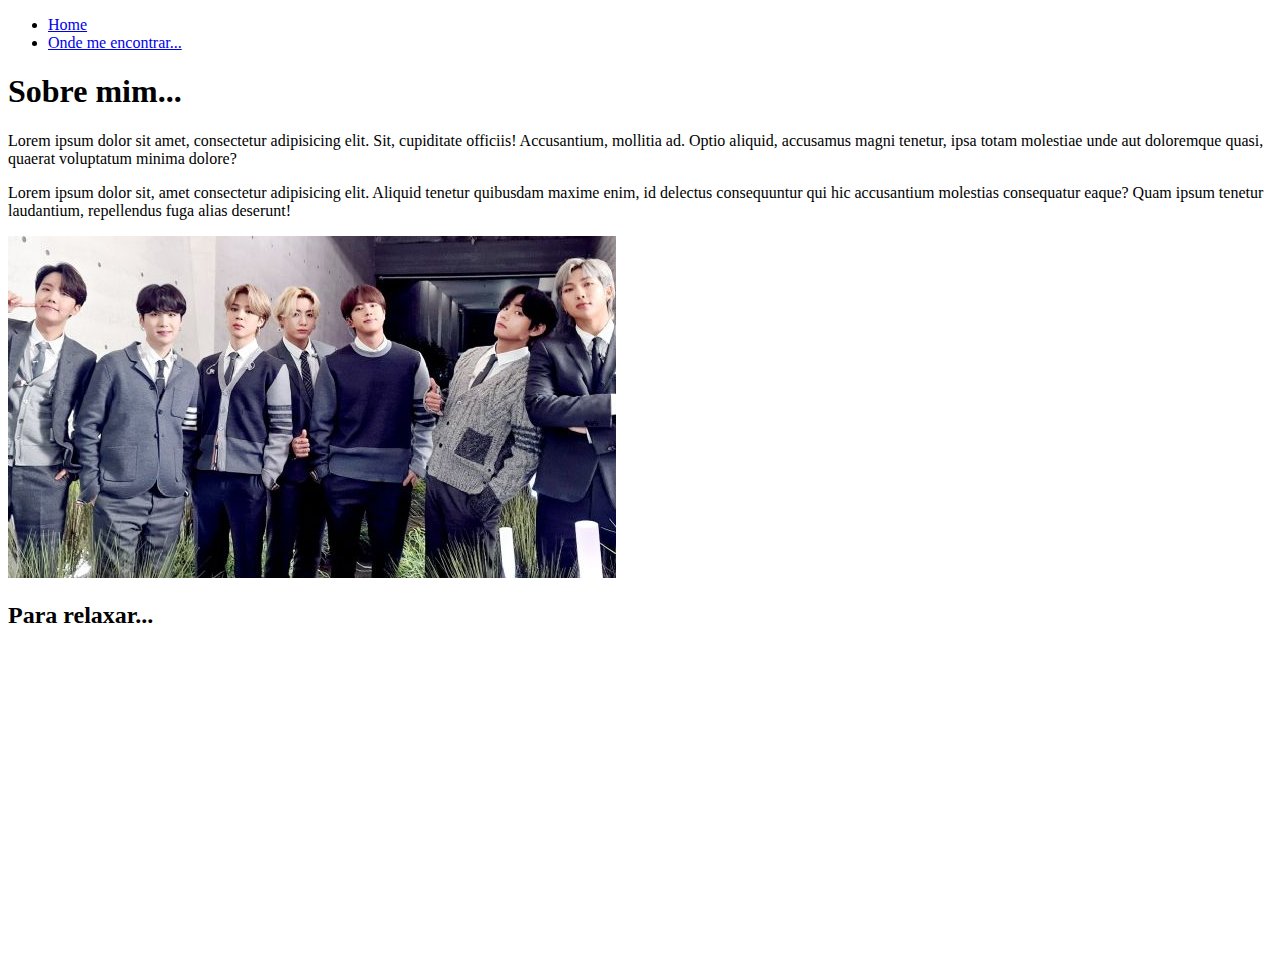
==== index.html @ d7f0b747 "Primeira tarefa sobre Html" ====
<!DOCTYPE html>
<html lang="pt-br">
<head>
    <meta charset="UTF-8">
    <meta http-equiv="X-UA-Compatible" content="IE=edge">
    <meta name="viewport" content="width=device-width, initial-scale=1.0">
    <title>Perfil</title>
</head>
<body>
   <ul>
       <li>
           <a href="index.html"  >
            Home</a>
       </li>
       <li>
        <a href="contato.html"  > Onde me encontrar...
        </a>
    </li>
   </ul>

    <h1>Sobre mim...</h1>  <!-- só pode existir 1-->
    


    <p>Lorem ipsum dolor sit amet, consectetur adipisicing elit. Sit, cupiditate officiis! Accusantium, mollitia ad. Optio aliquid, accusamus magni tenetur, ipsa totam molestiae unde aut doloremque quasi, quaerat voluptatum minima dolore?</p>
   <p>Lorem ipsum dolor sit, amet consectetur adipisicing elit. Aliquid tenetur quibusdam maxime enim, id delectus consequuntur qui hic accusantium molestias consequatur eaque? Quam ipsum tenetur laudantium, repellendus fuga alias deserunt!</p>
   
   <img src="assets/img/bts.jpg" alt="Foto - grupo Bts"> 

   <h2>Para relaxar... </h2>


   <iframe width="560" height="315" src="https://www.youtube.com/embed/5HLf3ER7WsA" title="YouTube video player" frameborder="0" allow="accelerometer; autoplay; clipboard-write; encrypted-media; gyroscope; picture-in-picture" allowfullscreen></iframe>
    <!--pedaço do site dentro do nosso site--> <!-- frameborder= seria a borda// allow= permitir (ele permite algumas coisas do site q estamos colocando aqui) -->
    
</body>
</html>
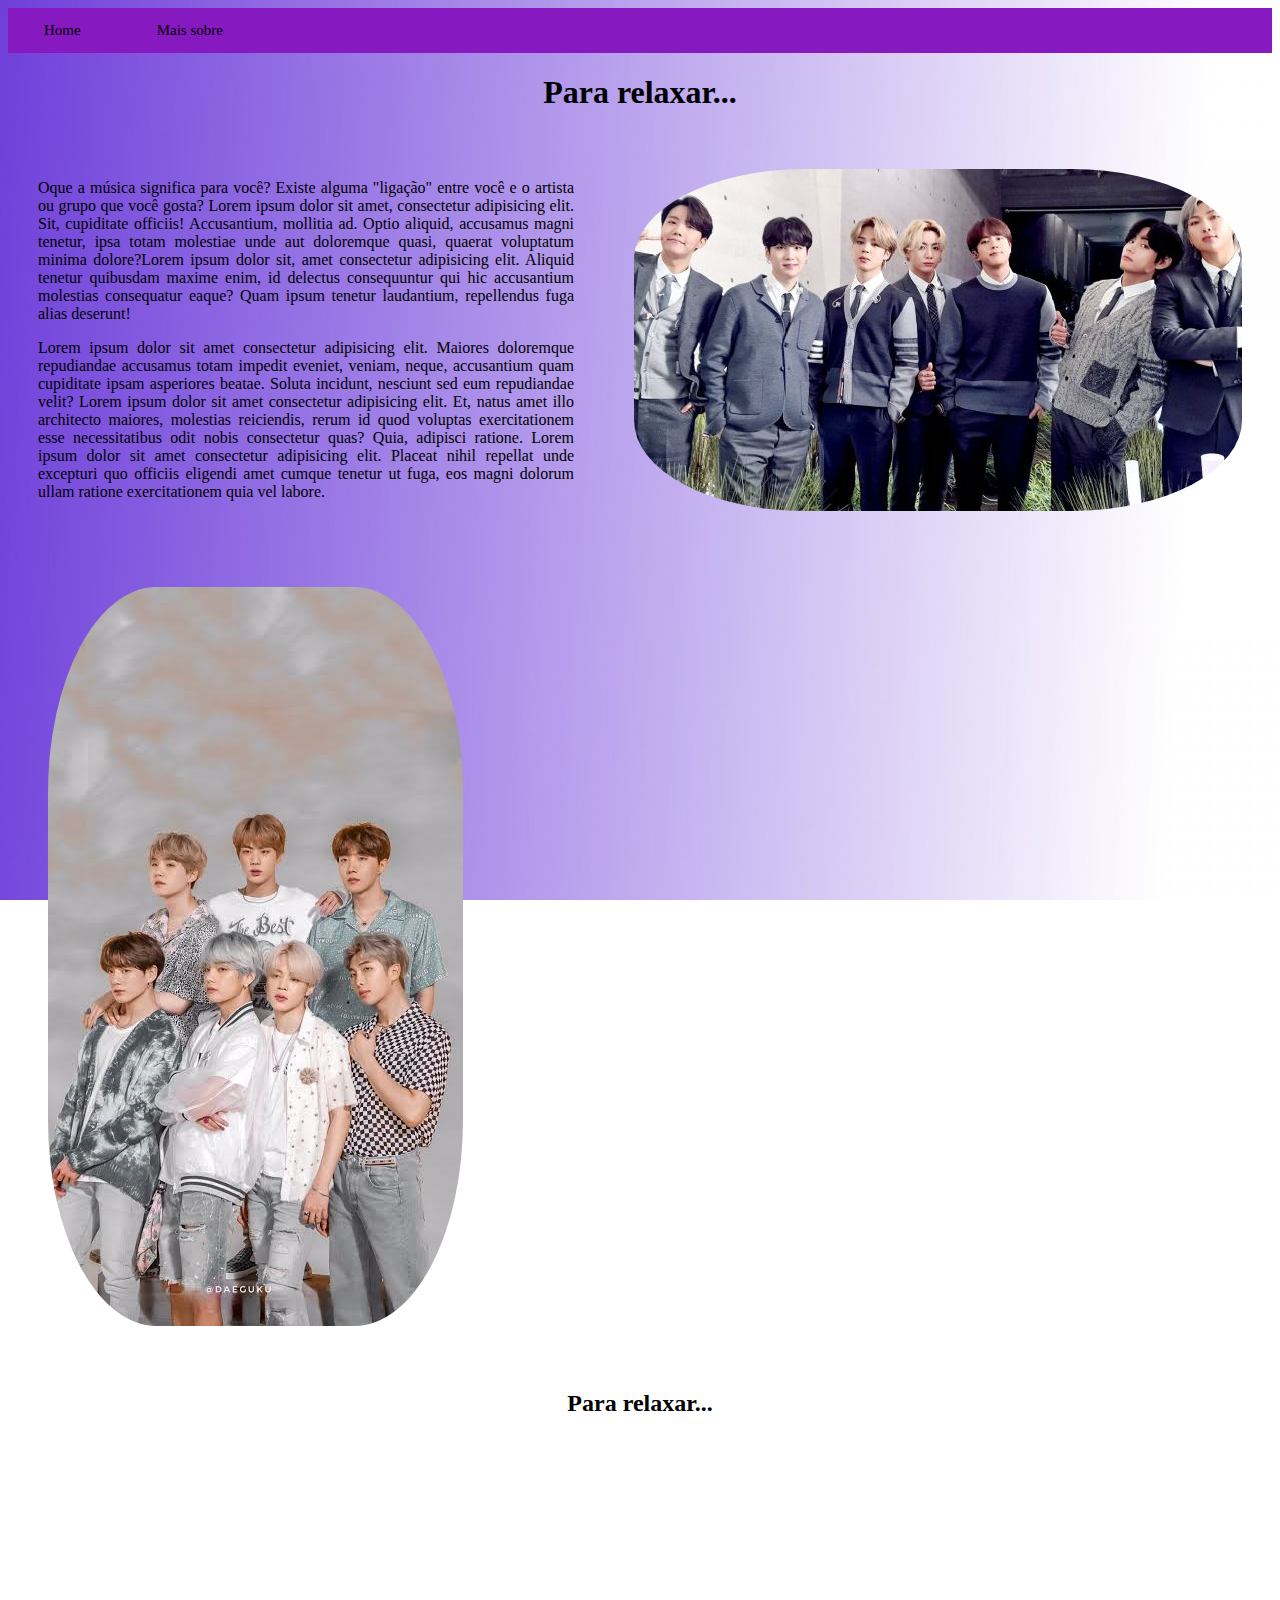
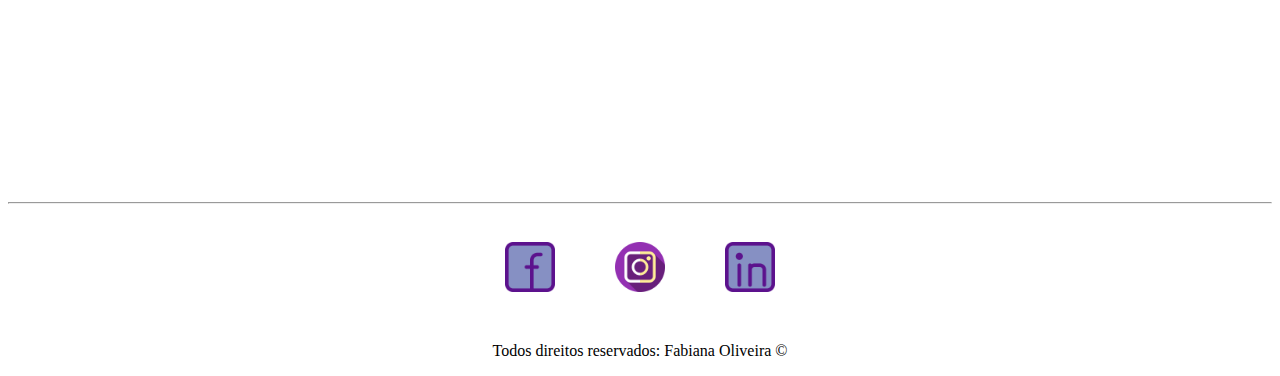
==== commit 4ba33ea7: "Primeira etapa do Css" ====
--- a/index.html
+++ b/index.html
@@ -1,37 +1,115 @@
 <!DOCTYPE html>
 <html lang="pt-br">
+
 <head>
-    <meta charset="UTF-8">
-    <meta http-equiv="X-UA-Compatible" content="IE=edge">
-    <meta name="viewport" content="width=device-width, initial-scale=1.0">
-    <title>Perfil</title>
+   <meta charset="UTF-8">
+   <meta http-equiv="X-UA-Compatible" content="IE=edge">
+   <meta name="viewport" content="width=device-width, initial-scale=1.0">
+   <title> Blog </title>
+   <!--nome temporario-->
+   <link rel="stylesheet" href="assets/Css/style.css">
+
 </head>
+
 <body>
-   <ul>
-       <li>
-           <a href="index.html"  >
-            Home</a>
-       </li>
-       <li>
-        <a href="contato.html"  > Onde me encontrar...
-        </a>
-    </li>
-   </ul>
+   <!--<div style="background-image:url(assets/img/purplefundo.jpg)"></div>  -->
+   <div id="background-image">
+      <ul id="menu">
 
-    <h1>Sobre mim...</h1>  <!-- só pode existir 1-->
-    
+         <li>
+            <a href="index.html">
+               Home</a>
+         </li>
+         <li>
+            <a href="contato.html"> Mais sobre
+            </a>
+         </li>
+      </ul>
+
+      <h1 class="center">Para relaxar... </h1>
+
+      <div class="container">
+
+         <div class="p-30">
+
+            <p class="justify p1">Oque a música significa para você? Existe alguma "ligação" entre você e o artista ou grupo que você gosta?
+            Lorem ipsum dolor sit amet, consectetur adipisicing elit. Sit, cupiditate officiis!
+            Accusantium, mollitia ad. Optio aliquid, accusamus magni tenetur, ipsa totam molestiae unde aut doloremque
+            quasi, quaerat voluptatum minima dolore?Lorem ipsum dolor sit, amet consectetur adipisicing elit. Aliquid
+            tenetur quibusdam maxime enim, id delectus consequuntur qui hic accusantium molestias consequatur eaque?
+            Quam ipsum tenetur laudantium, repellendus fuga alias deserunt!</p>
+            
 
 
-    <p>Lorem ipsum dolor sit amet, consectetur adipisicing elit. Sit, cupiditate officiis! Accusantium, mollitia ad. Optio aliquid, accusamus magni tenetur, ipsa totam molestiae unde aut doloremque quasi, quaerat voluptatum minima dolore?</p>
-   <p>Lorem ipsum dolor sit, amet consectetur adipisicing elit. Aliquid tenetur quibusdam maxime enim, id delectus consequuntur qui hic accusantium molestias consequatur eaque? Quam ipsum tenetur laudantium, repellendus fuga alias deserunt!</p>
-   
-   <img src="assets/img/bts.jpg" alt="Foto - grupo Bts"> 
+            <p class="justify p1">
+               Lorem ipsum dolor sit amet consectetur adipisicing elit. Maiores doloremque repudiandae accusamus totam
+               impedit eveniet, veniam, neque, accusantium quam cupiditate ipsam asperiores beatae. Soluta incidunt,
+               nesciunt sed eum repudiandae velit?
+               Lorem ipsum dolor sit amet consectetur adipisicing elit. Et, natus amet illo architecto maiores,
+               molestias
+               reiciendis, rerum id quod voluptas exercitationem esse necessitatibus odit nobis consectetur quas? Quia,
+               adipisci ratione.
+               Lorem ipsum dolor sit amet consectetur adipisicing elit. Placeat nihil repellat unde excepturi quo
+               officiis
+               eligendi amet cumque tenetur ut fuga, eos magni dolorum ullam ratione exercitationem quia vel labore.
 
-   <h2>Para relaxar... </h2>
+            </p>
+         </div>
+
+         <div>
+            <img class="br-50 p-30" src="assets/img/bts.jpg" alt="Foto - grupo Bts">
+
+            <!--<p class="justify">
+               Lorem ipsum dolor sit amet, consectetur adipisicing elit. Repellat similique rem pariatur asperiores
+               ipsam
+               vero nostrum libero neque, error aliquam et fuga consequatur iure, quod, nulla illum voluptatem magni
+               dolorum. Lorem ipsum dolor sit amet consectetur adipisicing elit. Placeat, iusto quibusdam mollitia
+               ducimus
+               illum autem molestiae id eius nesciunt cupiditate reiciendis eaque tenetur dolore, minus beatae
+               voluptatum
+               est, nobis nihil.
+            </p>-->
+         </div>
+      </div>
+
+      <img class="br" src="assets/img/bts1.jpg" alt="Foto - grupo Bts">
+      <h2 class="center">Para relaxar... </h2>
+      <div class="container mb-50">
 
 
-   <iframe width="560" height="315" src="https://www.youtube.com/embed/5HLf3ER7WsA" title="YouTube video player" frameborder="0" allow="accelerometer; autoplay; clipboard-write; encrypted-media; gyroscope; picture-in-picture" allowfullscreen></iframe>
-    <!--pedaço do site dentro do nosso site--> <!-- frameborder= seria a borda// allow= permitir (ele permite algumas coisas do site q estamos colocando aqui) -->
-    
+
+
+         <iframe width="560" height="315" src="https://www.youtube.com/embed/5HLf3ER7WsA" title="YouTube video player"
+            frameborder="0"
+            allow="accelerometer; autoplay; clipboard-write; encrypted-media; gyroscope; picture-in-picture"
+            allowfullscreen></iframe>
+         <!--pedaço do site dentro do nosso site-->
+         <!-- frameborder= seria a borda// allow= permitir (ele permite algumas coisas do site q estamos colocando aqui) -->
+      </div>
+
+      <hr>
+      <footer>
+
+         <div class="container">
+
+            <a href="www.facebook.com" target="_blank">
+               <img class="tm-social p-30" src="assets/img/facebook.png" alt="Logo do facebook">
+            </a>
+            <a href="www.instagram.com" target="_blank">
+               <img class="tm-social p-30" src="assets/img/instagram.png" alt="Logo do instagram">
+            </a>
+            <a href="www.linkedin.com" target="_blank">
+               <img class="tm-social p-30" src="assets/img/linkedin.png" alt="Logo do linkedin">
+            </a>
+         </div>
+         <p class="center">
+            Todos direitos reservados: Fabiana Oliveira &copy;
+         </p>
+      </footer>
+
+
+   </div>
+
 </body>
+
 </html>--- a/assets/Css/style.css
+++ b/assets/Css/style.css
@@ -0,0 +1,106 @@
+/*
+Estilos da página index.html
+*/
+
+body{
+    background: url("../img/purplefundo.jpg");
+    background-attachment: fixed;
+    background-size: cover;
+    background-repeat: repeat;
+    background-position: right bottom;
+}
+/*#back-ground{
+    background-image: url("img/purplefundo.jpg");
+    background-color: #9669dde1;
+    background-attachment: fixed;
+    background-size: cover;
+    background-repeat: repeat;
+    background-position: right bottom;
+}*/
+
+.p1 {
+    font-family: "Times New Roman", Times, serif;
+  }
+ .center{
+    text-align: center;
+ }
+.justify{
+    text-align: justify;
+}
+
+
+.br-50{
+    display: flex;
+    flex-flow: row;
+    padding: 30px; 
+    border: 1px;
+    border-radius: 30%;
+}
+.br{
+    border-radius: 30%;
+    padding: 40px; 
+}
+/*.wh{
+    width:00px;
+    height: 500px;
+}*/
+
+.container{
+    display:flex;
+    flex-flow: row;
+    justify-content: center;
+    align-items: center;
+}
+ul {
+    list-style-type: none;
+    margin: 0;
+    padding: 0;
+    overflow:hidden;
+    background-color: rgb(134, 25, 192);
+    
+  }
+  /*Testar cada uma das linhas*/
+  li a, .dropbtn {
+    display: inline-block;
+    color: white;
+    text-align: center;
+    padding: 14px 16px;
+    text-decoration: none;
+  }
+
+    #menu li{
+        display: inline;
+        padding: 20px;
+        
+
+}
+#menu li a{
+    font-family: "Times New Roman", Times, serif;
+    text-decoration: none; 
+    color:black;
+    font-size: 15px;
+
+}
+#menu li a:hover{
+    
+    color:blueviolet;
+}
+.p-30{
+    padding: 30px;
+}
+
+.tm-social{
+    width:50;
+    height: 50px;
+}
+.mb-50{
+    margin-bottom: 50px;
+}
+/*
+Estilos da página contato.html
+*/
+
+
+.ml-50{
+    margin-left: 50px;
+}